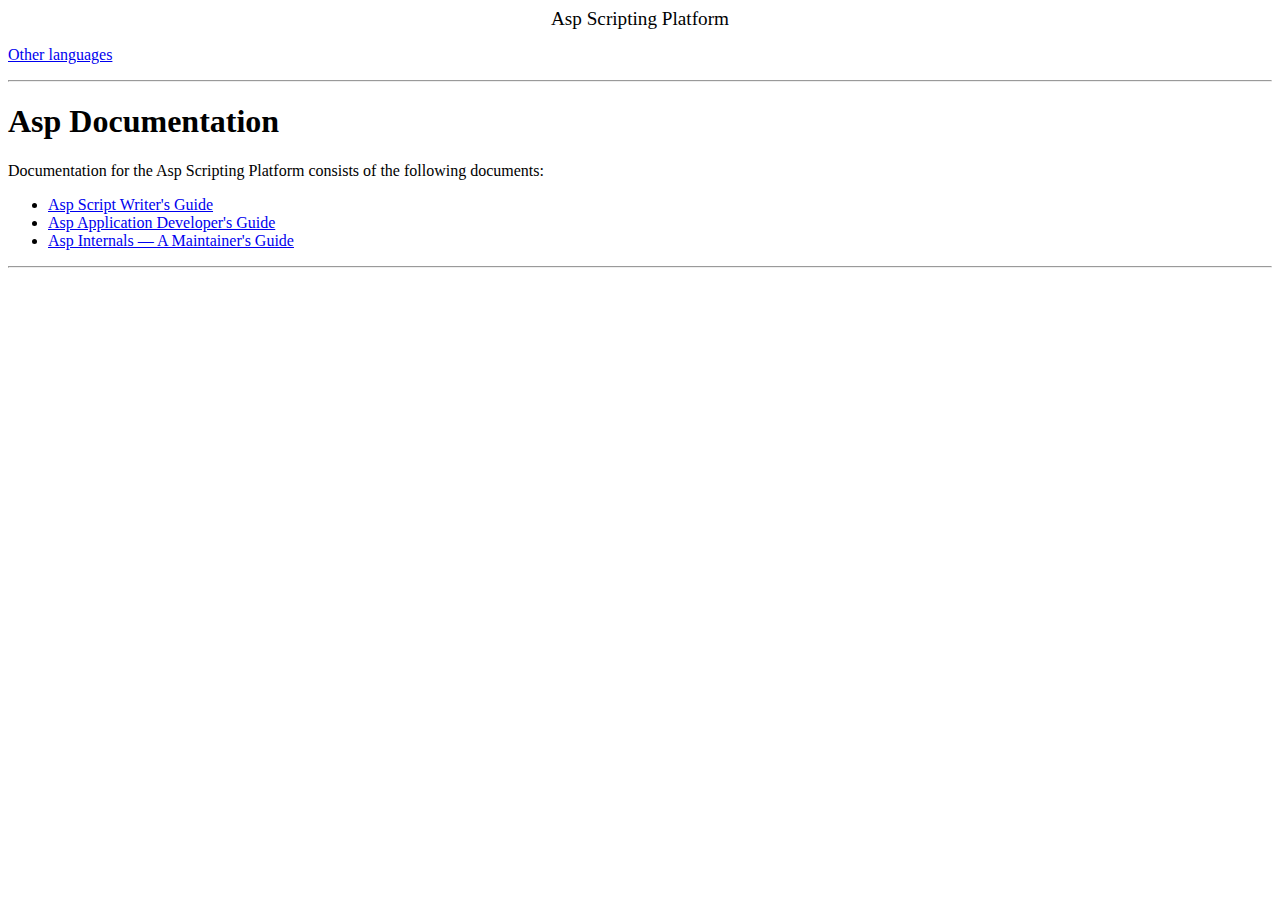
==== en/index.html @ 6e4f981e "Added initial draft of documents converted into HTML." ====
<!DOCTYPE html>
<html lang='en'>

  <head>

    <meta name='keywords' content='Asp, Python, Script, Embedded'>
    <link rel='stylesheet' href='styles.css'>

    <title>Asp Documentation</title>

  </head>

  <body>

    <center><big>Asp Scripting Platform</big></center>

    <p>
    <a href='../index.html'>Other languages</a>
    </p>

    <hr>

    <h1>Asp Documentation</h1>

    <p>
    Documentation for the Asp Scripting Platform consists of the following
    documents:
    </p>

    <ul>
      <li>
      <a href='script.html'>Asp Script Writer's Guide</a>
      </li>
      <li>
      <a href='app.html'>Asp Application Developer's Guide</a>
      </li>
      <li>
      <a href='internals.html'>Asp Internals &mdash; A Maintainer's Guide</a>
      </li>
    </ul>

    <hr>

  </body>

</html>
---- en/styles.css ----
*
{
    box-sizing: border-box;
}

/* Headings with section numbering. */

h1
{
    counter-reset: h2count;
}

h2:before
{
    counter-increment: h2count;
    content: counter(h2count) '.\0000a0\0000a0';
}

h2
{
    counter-reset: h3count;
}

h3:before
{
    counter-increment: h3count;
    content: counter(h2count) '.' counter(h3count) '.\0000a0\0000a0';
}

h3
{
    counter-reset: h4count;
}

h4:before
{
    counter-increment: h4count;
    content:
        counter(h2count) '.' counter(h3count) '.' counter(h4count)
        '.\0000a0\0000a0';
}

h4
{
    counter-reset: h5count;
}

h5:before
{
    counter-increment: h5count;
    content:
        counter(h2count) '.' counter(h3count) '.' counter(h4count)
        '.' counter(h5count) '.\0000a0\0000a0';
}

h5
{
    counter-reset: h6count;
}

h6:before
{
    counter-increment: h6count;
    content:
        counter(h2count) '.' counter(h3count) '.' counter(h4count)
        '.' counter(h5count) '.' counter(h6count) '.\0000a0\0000a0';
}

/* Keyboard font. */

kbd
{
    font-weight: bold;
}

/* Standard table formatting. */

table
{
    border-collapse: collapse;
    margin: auto;
    max-width: 75%;
}

th, td
{
    border: 1px solid black;
    padding: 0px 1em;
}

td
{
    text-align: left;
}

/* Tables with vertical column headings. */

th.vertical
{
    border: 1px solid black;
    writing-mode: vertical-rl;
    transform: rotate(180deg);
    padding: 1ex 1em;
}

/* Fixed-sized table layout. */

table.fixed
{
    table-layout: fixed;
    max-width: 90%;
}

th.fixed, td.fixed
{
    margin: 0px;
    padding: 1px;
    overflow: hidden;
    text-align: center;
}

/* Table layout for instruction lists. */

table.inst, th.inst, td.inst
{
    margin: 0px;
    border-style: none;
    padding-left: 40px; /* Same as blockquote margin-left */
    padding-right: 1em;
}

td.inst:nth-child(2)
{
    font-size: smaller;
    text-align: right;
}

/* Formatting classes. */

.tt
{
    font-family: monospace;
}

.center
{
  display: block;
  margin-left: auto;
  margin-right: auto;
}
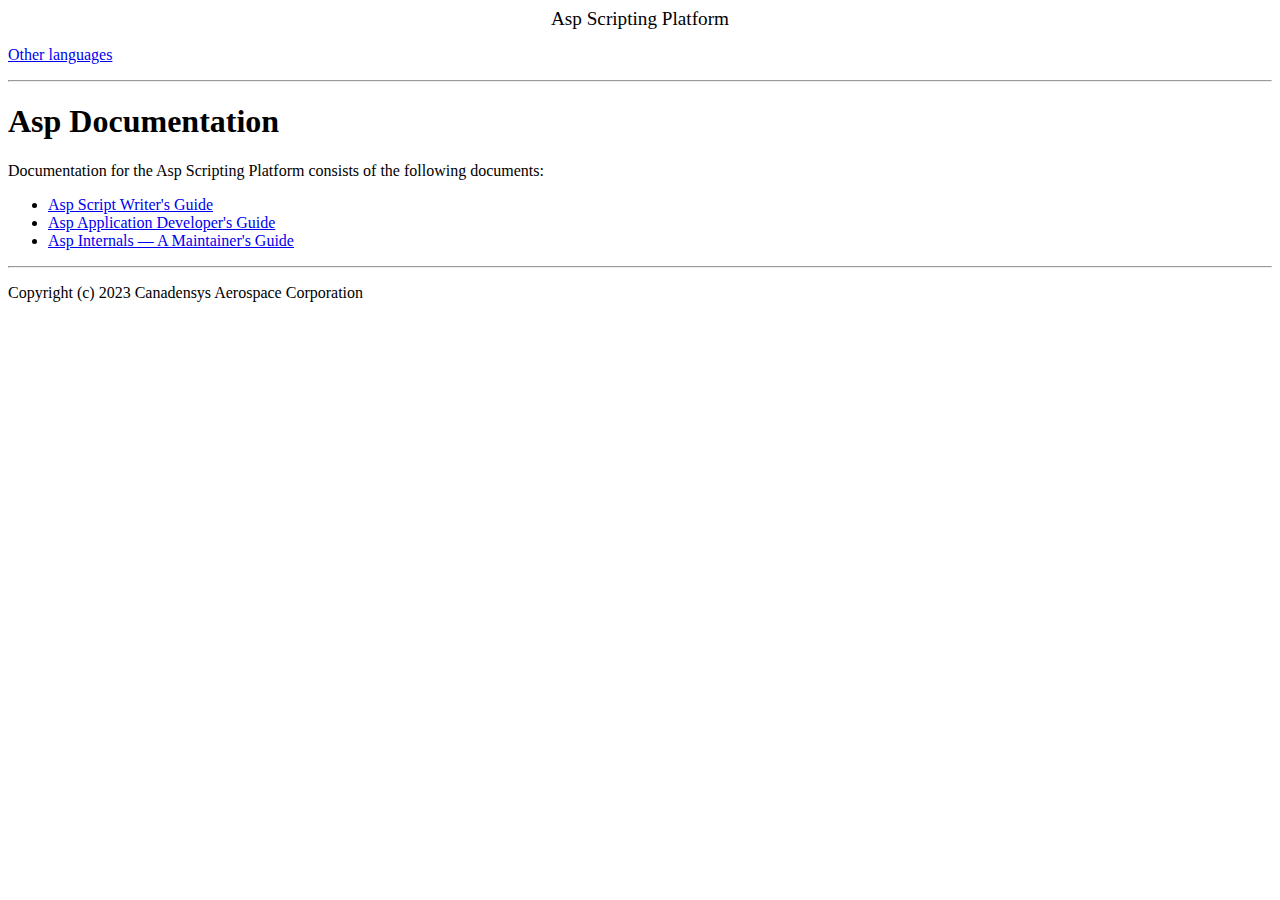
==== commit 663de72f: "Added copyright notice to each HTML page. Added README.md file with references to other information." ====
--- a/en/index.html
+++ b/en/index.html
@@ -41,6 +41,10 @@
 
     <hr>
 
+    <p>
+    Copyright (c) 2023 Canadensys Aerospace Corporation
+    </p>
+
   </body>
 
 </html>
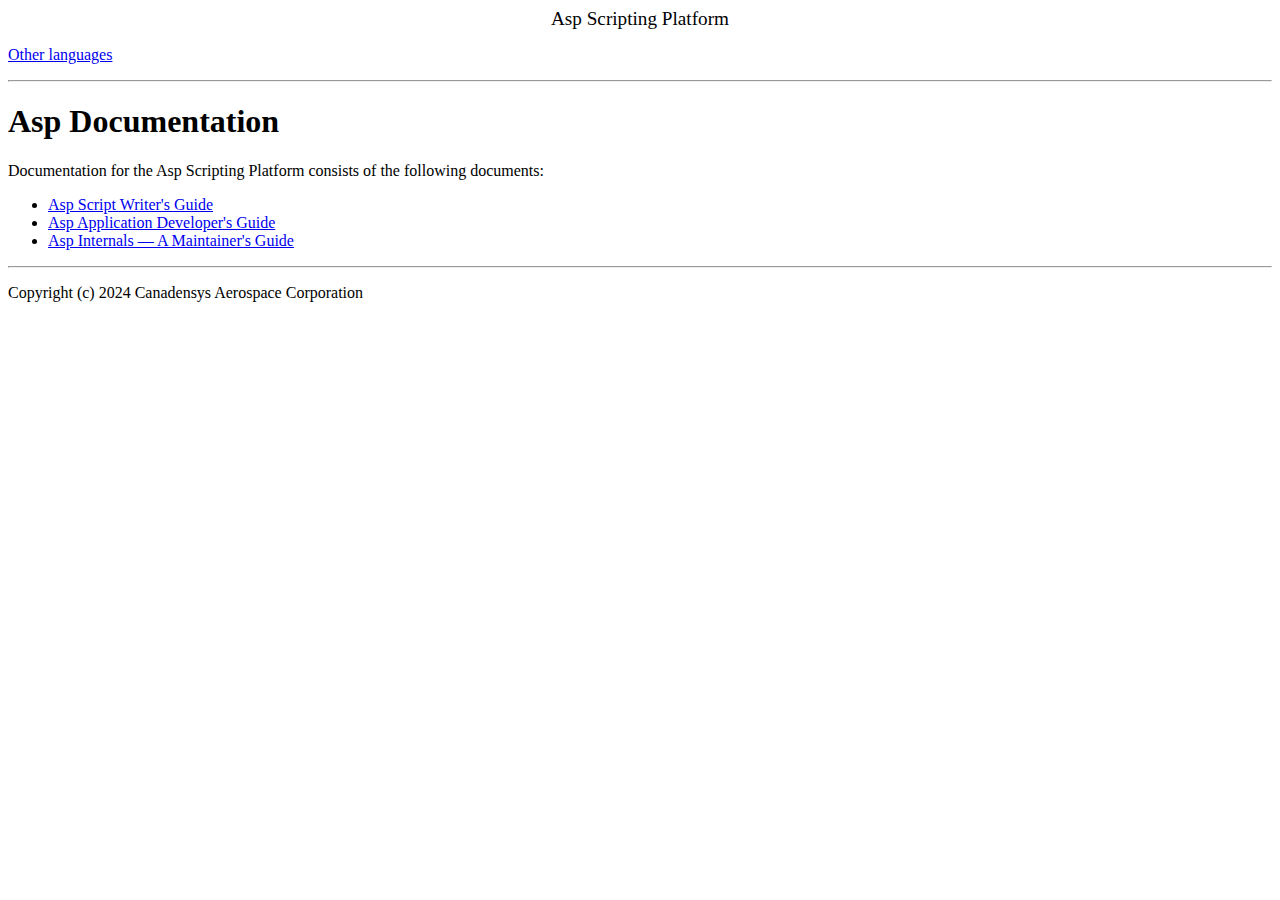
==== commit d7c74055: "Updated copyright year." ====
--- a/en/index.html
+++ b/en/index.html
@@ -42,7 +42,7 @@
     <hr>
 
     <p>
-    Copyright (c) 2023 Canadensys Aerospace Corporation
+    Copyright (c) 2024 Canadensys Aerospace Corporation
     </p>
 
   </body>
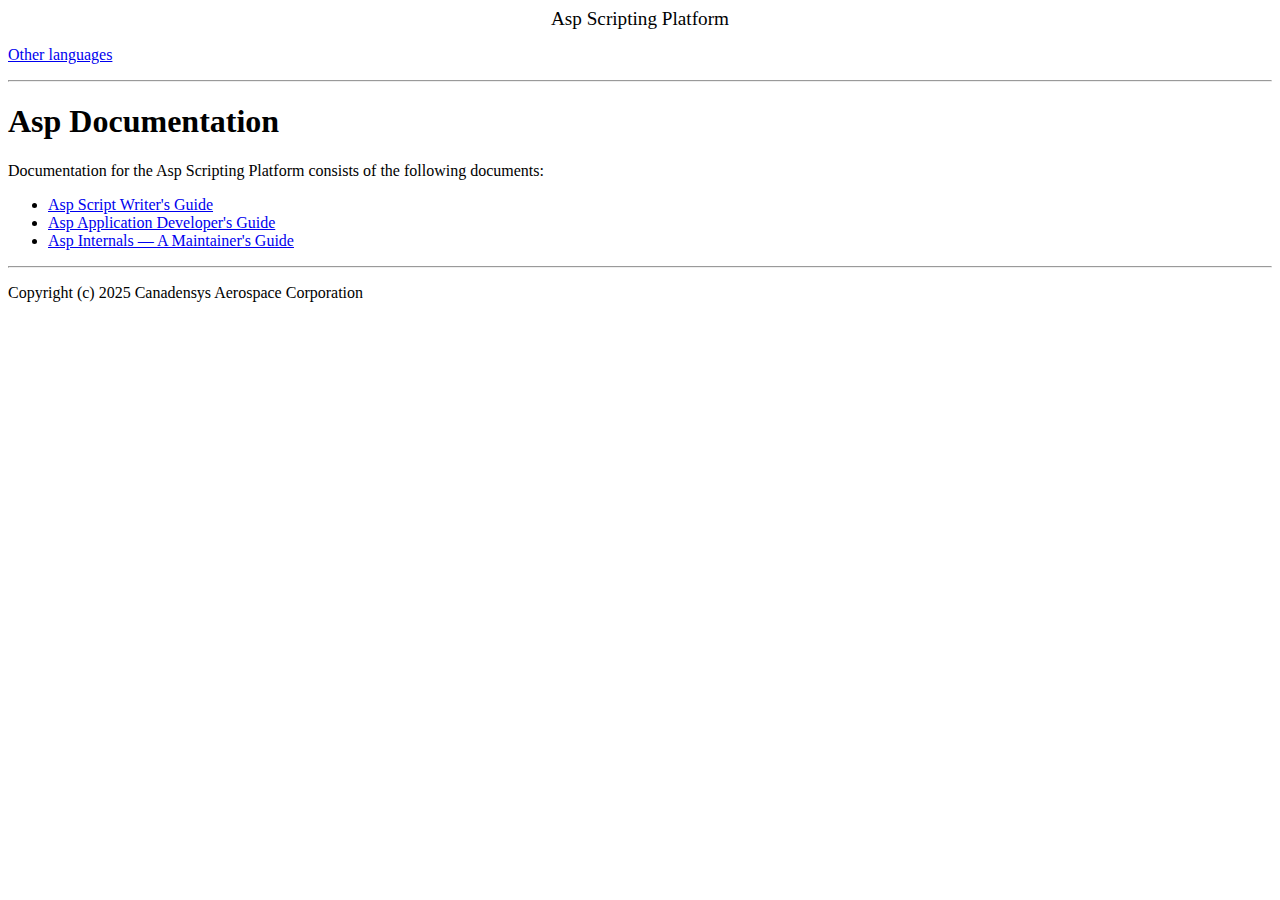
==== commit 1f9fe825: "Updated copyright year." ====
--- a/en/index.html
+++ b/en/index.html
@@ -42,7 +42,7 @@
     <hr>
 
     <p>
-    Copyright (c) 2024 Canadensys Aerospace Corporation
+    Copyright (c) 2025 Canadensys Aerospace Corporation
     </p>
 
   </body>
